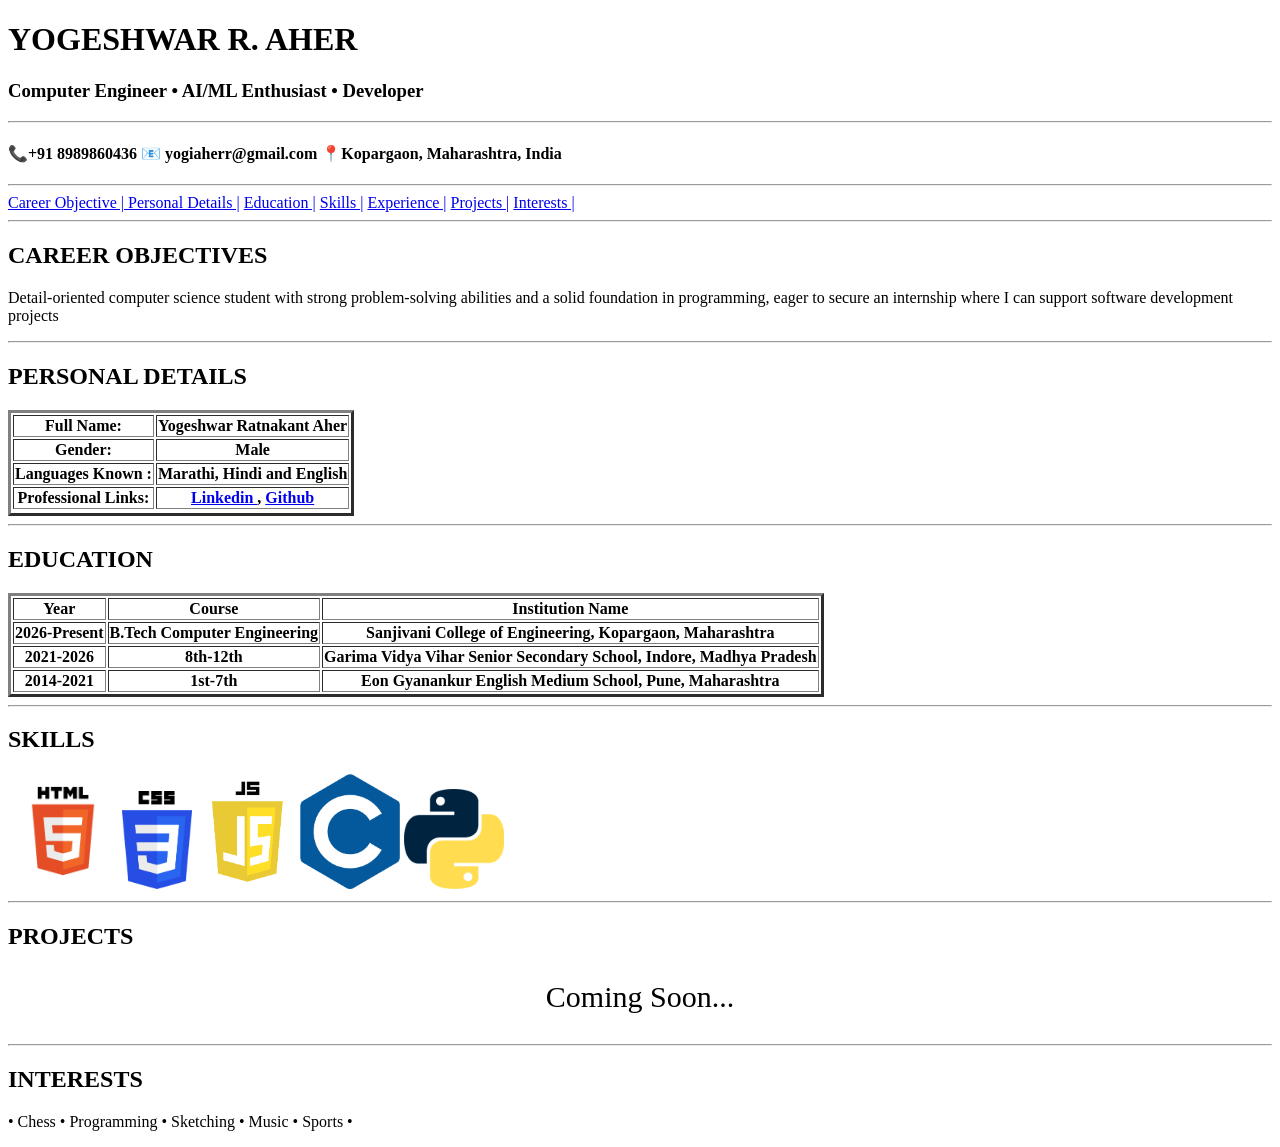
==== YA RESUME.html @ 7d203302 "Add files via upload" ====
<!DOCTYPE html>
<html lang="en">

<head>
<h1 style="font-family: 'Times New Roman'; "> YOGESHWAR R. AHER </h1> 
 <h3> Computer Engineer • AI/ML Enthusiast • Developer</h3> <hr>
 <h4> 📞+91 8989860436   📧 yogiaherr@gmail.com  📍Kopargaon, Maharashtra, India </h4> 

  <title>My Resume</title>
<nav> <hr>
 <a href= "#CO"> Career Objective   | </a>
  <a href= "#PD">Personal Details   |</a>
  <a href= "#E">Education   |</a>
  <a href= "#SKS">Skills   |</a>
  <a href= "#EXP">Experience   |</a>
  <a href= "#PRJ">Projects   |</a>
  <a href= "#INTR">Interests   |</a>  <hr>
</nav>
</head>

<body>

<div id='CO'> 
  <h2> CAREER OBJECTIVES </h2>
<p> 
Detail-oriented computer science student with strong problem-solving
abilities and a solid foundation in programming, eager to secure an internship where I can support software development projects
</p>
</div> <hr> 
 
  <div id='PD'> 
  <h2> PERSONAL DETAILS </h2>
<table border= 3>
<tr>
<th> Full Name: </th>
<th> Yogeshwar Ratnakant Aher </th>
<tr>
<th> Gender: </th>
<th> Male</th>
<tr>
<th> Languages Known : </th>
<th> Marathi, Hindi and English </th>
<tr>
<th> Professional Links: </th>
<th> <a href='https://www.linkedin.com/in/yogeshwaraher?utm_source=share_via&utm_content=profile&utm_medium=member_android ' target= "_blank" > Linkedin </a>, <a href= "https://github.com/YogeshwarAher29" target ="_blank">Github </a> </th>
<tr>
</table>
    
  </div> <hr>

  <div id='E'> 
  <h2> EDUCATION </h2>

    <table border= 3>
<tr>
<th> Year </th>
<th> Course </th>
<th> Institution Name </th>
<tr>
<th> 2026-Present </th>
<th> B.Tech Computer Engineering </th>
<th> Sanjivani College of Engineering, Kopargaon, Maharashtra </th>
<tr>
<th> 2021-2026 </th>
<th> 8th-12th </th>
<th> Garima Vidya Vihar Senior Secondary School, Indore, Madhya Pradesh</th>
<tr>
<th> 2014-2021</th>
<th> 1st-7th </th>
<th> Eon Gyanankur English Medium School, Pune, Maharashtra</th>
    </table>
  </div> <hr>

<div id= "#SKS"> 
  <h2> SKILLS</h2>
<img src = "HTML5 logo.png" width= 110>
  <img src = "CSS logo.png" width= 70>
  <img src = "JS logo.png" width= 100>
  <img src = "C logo.png" width= 100>
   <img src = "Python logo.png" width= 100;>
</div> <hr>

  <div id= "#PRJ"> 
    <h2> PROJECTS </h2>
    <p style= "font-family: 'Times New Roman'; font-size: 30px; text-align: center; "> Coming Soon... </p>
</div> <hr> 

<div id='INTR'> 
  <h2> INTERESTS </h2>
<p> • Chess • Programming • Sketching • Music • Sports •









































  
</body>

</html>
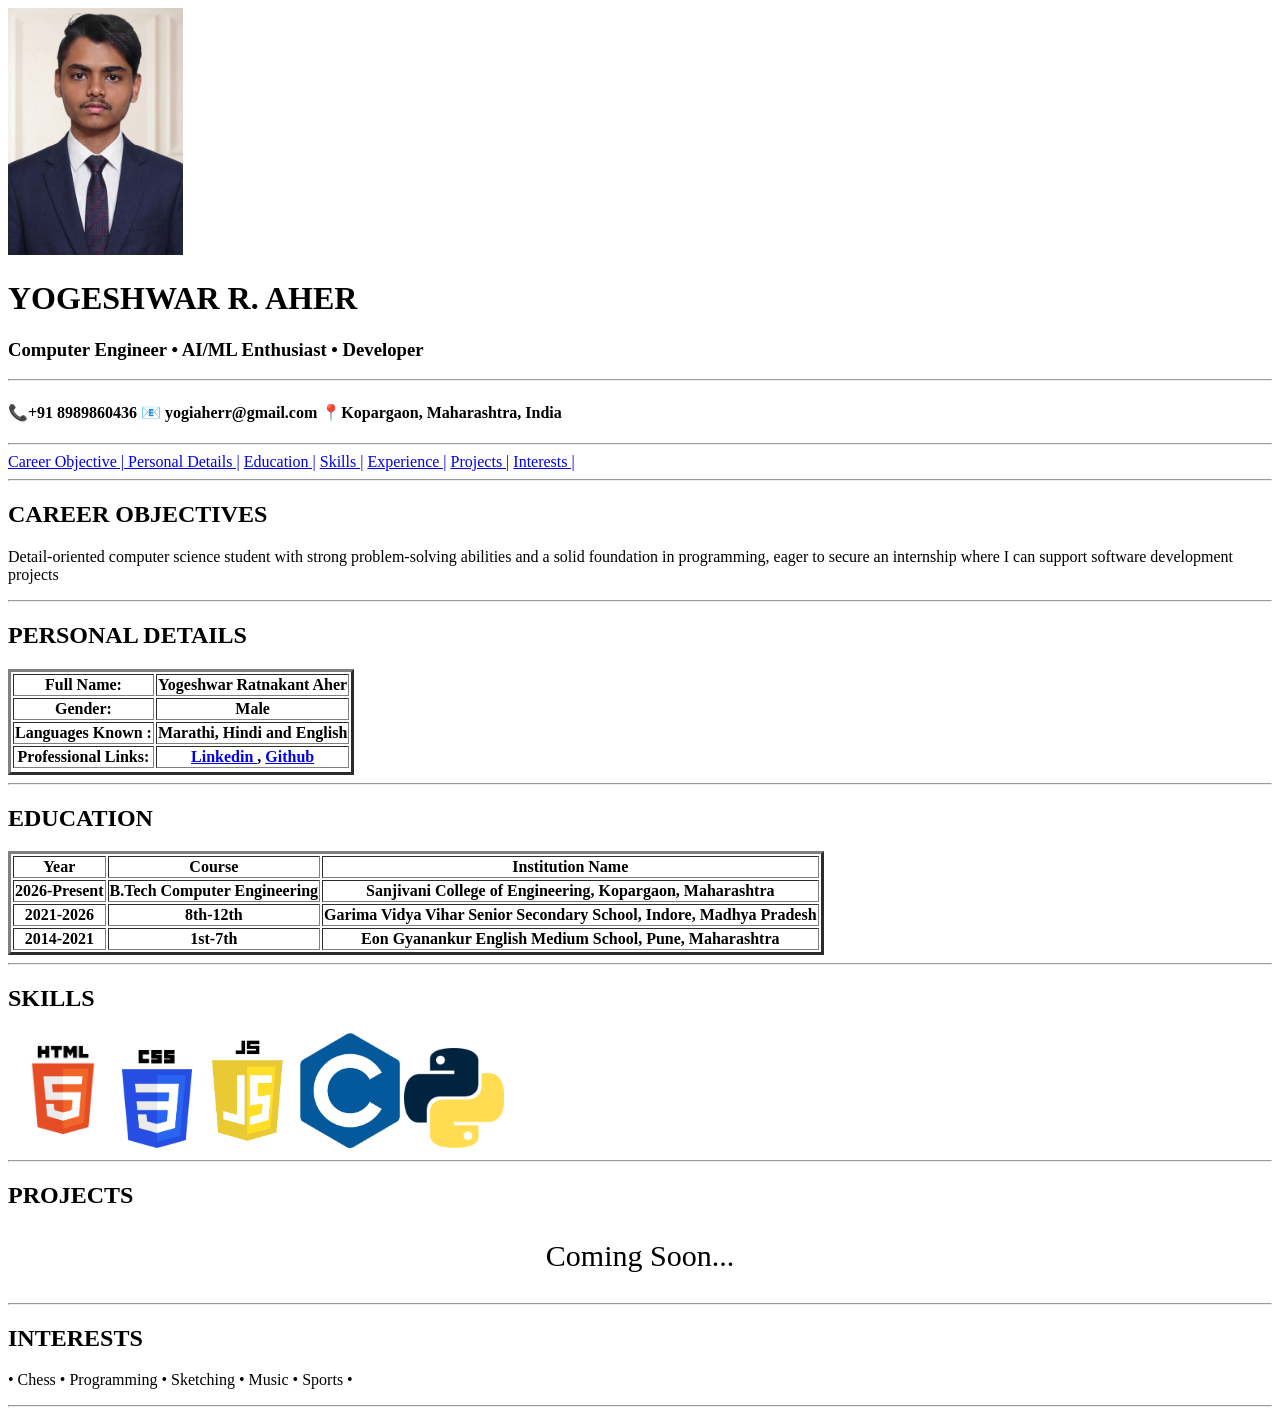
==== commit 260438e0: "Add files via upload" ====
--- a/YA RESUME.html
+++ b/YA RESUME.html
@@ -2,7 +2,8 @@
 <html lang="en">
 
 <head>
-<h1 style="font-family: 'Times New Roman'; "> YOGESHWAR R. AHER </h1> 
+<img src="Self.png" width= 175>
+  <h1 style="font-family: 'Times New Roman'; "> YOGESHWAR R. AHER </h1> 
  <h3> Computer Engineer • AI/ML Enthusiast • Developer</h3> <hr>
  <h4> 📞+91 8989860436   📧 yogiaherr@gmail.com  📍Kopargaon, Maharashtra, India </h4> 
 
@@ -88,7 +89,7 @@
 <div id='INTR'> 
   <h2> INTERESTS </h2>
 <p> • Chess • Programming • Sketching • Music • Sports •
-
+</p> <hr>
 
 
 
